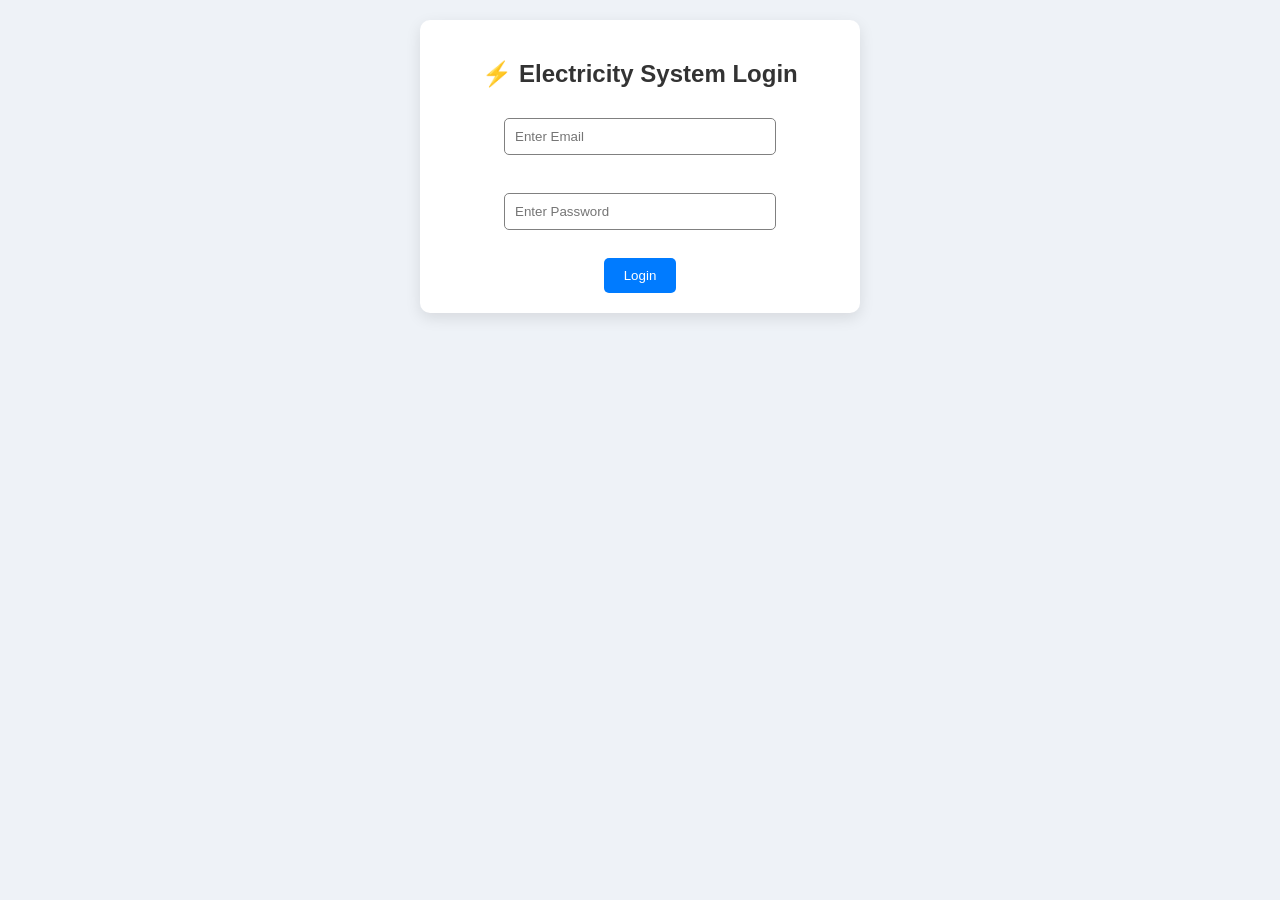
==== login.html @ 298b7b56 "Add files via upload" ====
<!DOCTYPE html>
<html>

<head>
    <title>Login</title>
    <link rel="stylesheet" href="style.css">
</head>

<body>

    <div class="card">

        <h2>⚡ Electricity System Login</h2>

        <form action="backend/login.php" method="POST">

            <input type="email" name="email" placeholder="Enter Email" required>
            <br><br>

            <input type="password" name="password" placeholder="Enter Password" required>
            <br><br>

            <button type="submit">Login</button>

        </form>

    </div>

</body>

</html>
---- style.css ----
body {
    font-family: Arial;
    background: #eef2f7;
    margin: 0;
    padding: 0;
    text-align: center;
}

h2, h3 {
    color: #333;
}

.card {
    background: white;
    padding: 20px;
    margin: 20px auto;
    width: 400px;
    border-radius: 10px;
    box-shadow: 0px 5px 15px rgba(0,0,0,0.1);
}

input {
    padding: 10px;
    width: 250px;
    margin: 10px;
    border-radius: 5px;
    border: 1px solid gray;
}

button {
    padding: 10px 20px;
    background: #007BFF;
    color: white;
    border: none;
    border-radius: 5px;
    cursor: pointer;
}

button:hover {
    background: #0056b3;
}

canvas {
    width: 100% !important;
    height: 300px !important;
}

table {
    width: 100%;
    border-collapse: collapse;
}

th {
    background: #007BFF;
    color: white;
}

td, th {
    padding: 10px;
    border: 1px solid #ccc;
}
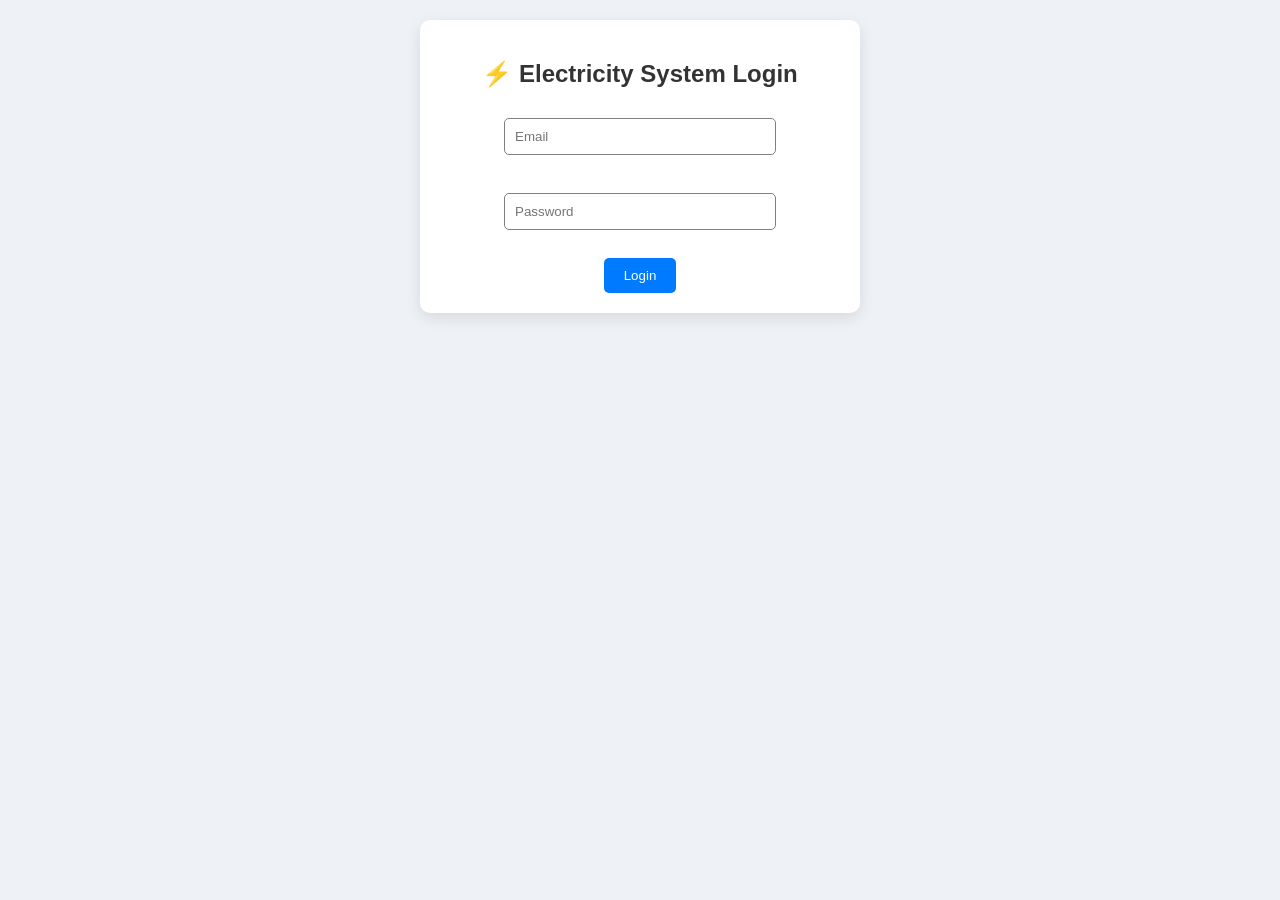
==== commit 9dd0e9f9: "Add files via upload" ====
--- a/login.html
+++ b/login.html
@@ -12,19 +12,28 @@
 
         <h2>⚡ Electricity System Login</h2>
 
-        <form action="backend/login.php" method="POST">
+       <form onsubmit="return goDashboard()">
 
-            <input type="email" name="email" placeholder="Enter Email" required>
-            <br><br>
+             <input type="email" placeholder="Email" required>
 
-            <input type="password" name="password" placeholder="Enter Password" required>
-            <br><br>
+    <br><br>
 
-            <button type="submit">Login</button>
+    <input type="password" placeholder="Password" required>
 
-        </form>
+    <br><br>
+
+    <button type="submit">Login</button>
+
+ </form>
 
     </div>
+
+    <script>
+function goDashboard() {
+    window.location.href = "dashboard.html";
+    return false;
+}
+</script>
 
 </body>
 
